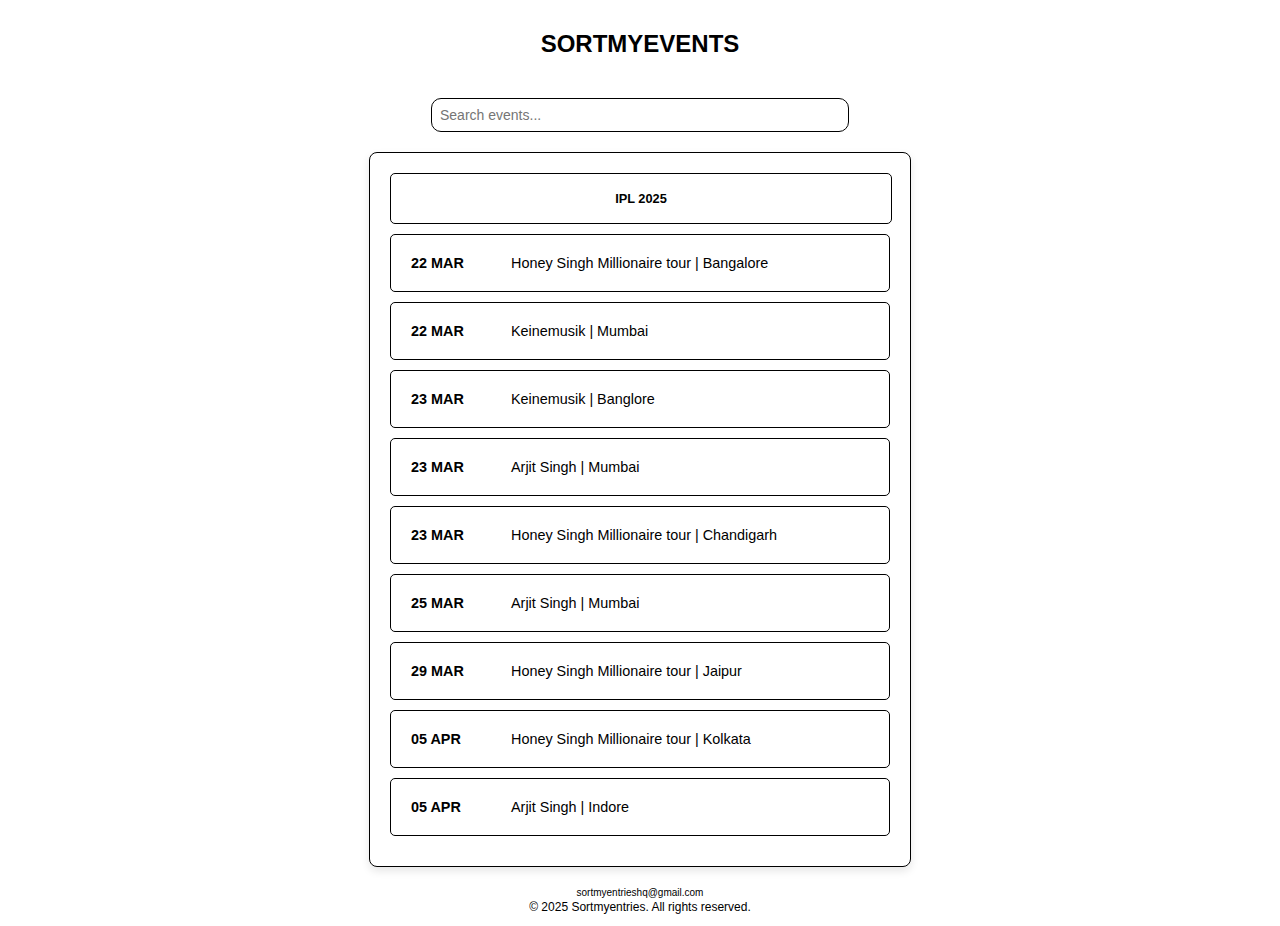
==== index.html @ ac865a82 "Update index.html" ====
<!DOCTYPE html>
<html lang="en">
<head>
    <meta charset="UTF-8">
    <meta name="viewport" content="width=device-width, initial-scale=1.0">
    <title>Sortmyevents</title>
    <meta name="description" content="Explore events around you!!">
    <script async src="https://pagead2.googlesyndication.com/pagead/js/adsbygoogle.js?client=ca-pub-1551031844284343" crossorigin="anonymous"></script>
    <meta name="google-adsense-account" content="ca-pub-1551031844284343">
    <!-- Google tag (gtag.js) -->
<script async src="https://www.googletagmanager.com/gtag/js?id=G-L1WBQDYSX8"></script>
<script>
  window.dataLayer = window.dataLayer || [];
  function gtag(){dataLayer.push(arguments);}
  gtag('js', new Date());

  gtag('config', 'G-L1WBQDYSX8');
</script>
    <link rel="stylesheet" href="styles.css">
</head>
<body>
    <header class="header">
        <div class="header-left">SORTMYEVENTS</div>
    </header>

    <div class="search-container">
        <input type="text" id="searchBar" class="search-bar" placeholder="Search events..." oninput="filterEvents()">
    </div>

    <div class="calendar" id="calendar">
        <a href="ipl.html" class="rows-box">
            <h4 style="justify-content: center; text-align: center; font-size: 0.8rem;">IPL 2025</h4>
        </a>
            <div class="row-box">
                <div class="event-date">22 MAR</div>
                <div class="event-name">Honey Singh Millionaire tour | Bangalore</div>
            </div>
            <div class="row-box">
                <div class="event-date">22 MAR</div>
                <div class="event-name">Keinemusik | Mumbai</div>
            </div>
            <div class="row-box">
                <div class="event-date">23 MAR</div>
                <div class="event-name">Keinemusik | Banglore</div>
            </div>
            <div class="row-box">
                <div class="event-date">23 MAR</div>
                <div class="event-name">Arjit Singh | Mumbai</div>
            </div>
            <div class="row-box">
                <div class="event-date">23 MAR</div>
                <div class="event-name">Honey Singh Millionaire tour | Chandigarh</div>
            </div>
        <div class="row-box">
                <div class="event-date">25 MAR</div>
                <div class="event-name">Arjit Singh | Mumbai</div>
        </div>
            <div class="row-box">
                <div class="event-date">29 MAR</div>
                <div class="event-name">Honey Singh Millionaire tour | Jaipur</div>
            </div>
            <div class="row-box">
                <div class="event-date">05 APR</div>
                <div class="event-name">Honey Singh Millionaire tour | Kolkata</div>
            </div>
            <div class="row-box">
                <div class="event-date">05 APR</div>
                <div class="event-name">Arjit Singh | Indore</div>
            </div>
    </div>

    <div>
        <p style="justify-content: center; display: flex; font-size: 10px;">sortmyentrieshq@gmail.com</p>
        <p style="justify-content: center; display: flex; font-size: 12px; margin-top: -8px;">&copy; 2025 Sortmyentries. All rights reserved.</p>
    </div>

    <script>
        // JavaScript to filter events based on the search query
        function filterEvents() {
            const searchValue = document.getElementById("searchBar").value.toLowerCase();
            const rows = document.querySelectorAll(".row-box");

            rows.forEach(row => {
                const eventDate = row.querySelector(".event-date")?.textContent.toLowerCase();
                const eventName = row.querySelector(".event-name")?.textContent.toLowerCase();

                if (eventDate.includes(searchValue) || eventName.includes(searchValue)) {
                    row.style.display = ""; // Show matching rows
                } else {
                    row.style.display = "none"; // Hide non-matching rows
                }
            });
        }


        // JavaScript to add dynamic href to each event row
        document.addEventListener("DOMContentLoaded", () => {
            const rows = document.querySelectorAll(".row-box");
            rows.forEach(row => {
                const eventName = row.querySelector(".event-name")?.textContent.trim();
                if (eventName) {
                    const encodedMessage = encodeURIComponent(`Hey, I want to buy tickets for ${eventName}`);
                    const phone = "917715039001"; // Default WhatsApp number
                    const href = `https://wa.me/${phone}?text=${encodedMessage}`;

                    const anchor = document.createElement("a");
                    anchor.href = href;
                    anchor.className = "row-box";
                    anchor.innerHTML = row.innerHTML;

                    row.replaceWith(anchor); // Replace the original row with the anchor
                }
            });
        });
    </script>
</body>
</html>
---- styles.css ----
body {
    font-family: Arial, sans-serif;
    margin: 0;
    padding: 0;
    background-color: #ffffff;
    color: #000000;
}

h2{
    margin-bottom: 35px;
}

.header {
    display: flex;
    flex-direction: column;
    justify-content: center;
    align-items: center;
    background-color: #ffffff;
    padding: 30px 60px;
}

.header-left {
    font-size: 1.5em;
    font-weight: bold;
    align-content: center;
}

.header p{
    margin-top: 0px;
    font-size: 13px;
}

.calendar {
    max-width: 500px;
    margin: 20px auto;
    background-color: #ffffff;
    padding: 20px;
    border-radius: 8px;
    border: 1px solid #000000;
    box-shadow: 0 4px 8px rgba(0, 0, 0, 0.1);
}

a{
    text-decoration: none;
    color: inherit;
}

.date-row {
    margin-bottom: 10px;
}

.row-box {
    display: flex;
    justify-content: space-between;
    text-align: center;
    width: 100%;
    border: 1px solid #000000;
    border-radius: 5px;
    background-color: #ffffff;
    margin-bottom: 10px;
    padding: 10px;
    font-size: 0.9rem;
    box-sizing: border-box;
}

.rows-box {
    display: flex;
    width: 100%;
    font-size: medium;
    text-align: center;
    justify-content: center;
    border: 1px solid #000000;
    border-radius: 5px;
    background-color: #ffffff;
    margin-bottom: 10px;
}

.event-date {
    font-weight: bold;
    color: #000000;
    width: 80px;
    text-align: left;
    font-size: 0.9rem;
    padding: 10px;
}

.event-name {
    color: #000000;
    text-align: left;
    flex: 1;
    padding: 10px;
    padding-left: 10px;
}

.search-container {
    margin: 10px auto;
    text-align: center;
}

.search-bar {
    width: 400px;
    padding: 8px;
    font-size: 14px;
    background-color: #ffffff;
    border: 1px solid #000000;
    border-radius: 10px;
}

@media screen and (max-width: 768px) {
    .header-left {
        font-size: 1.2em;
    }

    .calendar {
        width: 80%;
    }

    .search-bar{
        width: 80%;
    }
}

.event-details{
    border: 1px solid #000;
    max-width: 300px;
    height:auto;
    border-radius: 10px;
    margin: 10px;
    padding: 10px;
}

.rows-box:hover {
    background-color: #f5f5f5;
    cursor: pointer;
}

.popup {
    display: none;
    position: fixed;
    top: 0;
    left: 0;
    width: 100%;
    height: 100%;
    background: rgba(0, 0, 0, 0.6);
    justify-content: center;
    align-items: center;
}

.popup-content {
    background: white;
    padding: 20px;
    margin-left: 20px;
    margin-right: 20px;
    width: 90%; /* Adjusts for smaller screens */
    max-width: 700px; /* Fixed max width */
    height: 70vh; /* Fixed height relative to viewport */
    overflow-y: auto; /* Enables vertical scroll */
    border-radius: 10px;
    position: relative;
    box-shadow: 0px 4px 10px rgba(0, 0, 0, 0.3);
}

.close {
    position: absolute;
    top: 10px;
    right: 15px;
    font-size: 30px;
    cursor: pointer;
}

.data h1 {
    font-size: 22px;
    color: #000;
    text-decoration: underline;
    text-align: center;
}

.data h2 {
    font-size: 18px;
    color: #333;
    margin-bottom: -15px;
}

.data p {
    font-size: 14px;
    color: #555;
}

/* Adjustments for smaller screens */
@media (max-width: 768px) {
    .data h1 {
        font-size: 20px;
    }

    .data h2 {
        font-size: 16px;
        margin-bottom: -10px;
    }

    .data p {
        font-size: 12px;
    }
}

/* Further adjustments for very small screens */
@media (max-width: 480px) {
    .data h1 {
        font-size: 18px;
    }

    .data h2 {
        font-size: 16px;
        margin-bottom: -6px;
    }

    .data p {
        font-size: 14px;
    }
}

table {
    width: 100%;
    border-collapse: collapse;
    margin: 20px 0;
}
th, td {
    border: 2px solid #000;
    padding: 10px;
    text-align: left;
}
th {
    background-color: #fff;
}


.responsive {
    max-width: 90%;
    height: auto;
    min-width: 250px;
    border-radius: 10px;
    display: block; /* Ensures proper centering */
    margin: 0 auto; /* Centers the image horizontally */
}
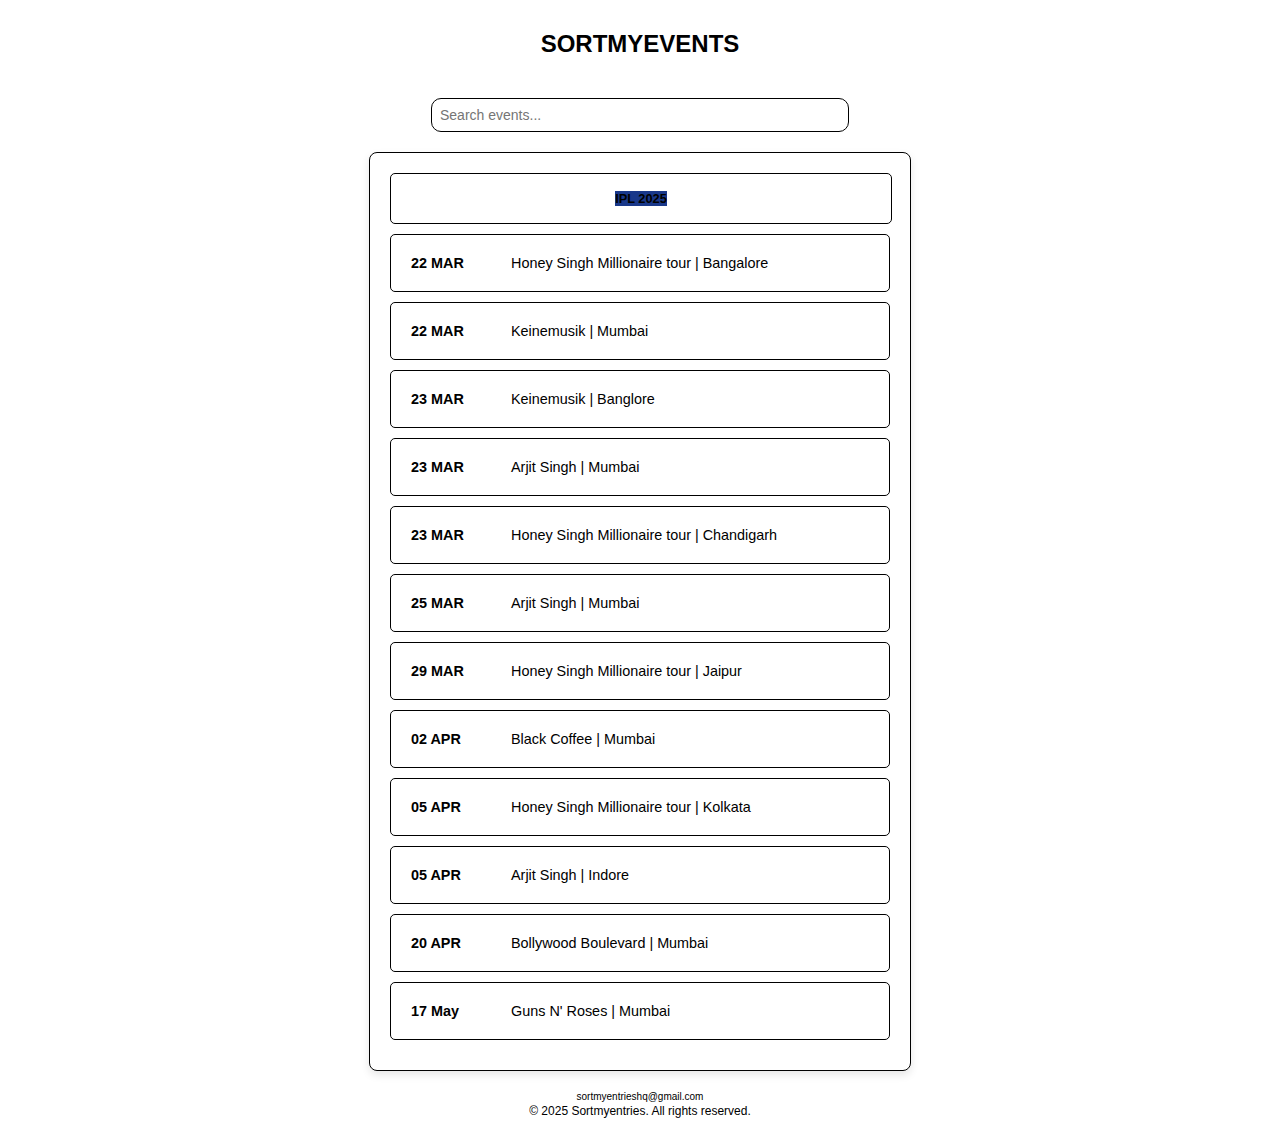
==== commit 10112118: "Update index.html" ====
--- a/index.html
+++ b/index.html
@@ -29,7 +29,7 @@
 
     <div class="calendar" id="calendar">
         <a href="ipl.html" class="rows-box">
-            <h4 style="justify-content: center; text-align: center; font-size: 0.8rem;">IPL 2025</h4>
+            <h4 style="justify-content: center; text-align: center; font-size: 0.8rem; background-color: #19388A;">IPL 2025</h4>
         </a>
             <div class="row-box">
                 <div class="event-date">22 MAR</div>
@@ -59,6 +59,10 @@
                 <div class="event-date">29 MAR</div>
                 <div class="event-name">Honey Singh Millionaire tour | Jaipur</div>
             </div>
+        <div class="row-box">
+                <div class="event-date">02 APR</div>
+                <div class="event-name">Black Coffee | Mumbai</div>
+        </div>
             <div class="row-box">
                 <div class="event-date">05 APR</div>
                 <div class="event-name">Honey Singh Millionaire tour | Kolkata</div>
@@ -67,6 +71,14 @@
                 <div class="event-date">05 APR</div>
                 <div class="event-name">Arjit Singh | Indore</div>
             </div>
+        <div class="row-box">
+                <div class="event-date">20 APR</div>
+                <div class="event-name">Bollywood Boulevard | Mumbai</div>
+        </div>
+        <div class="row-box">
+                <div class="event-date">17 May</div>
+                <div class="event-name">Guns N' Roses | Mumbai</div>
+        </div>
     </div>
 
     <div>
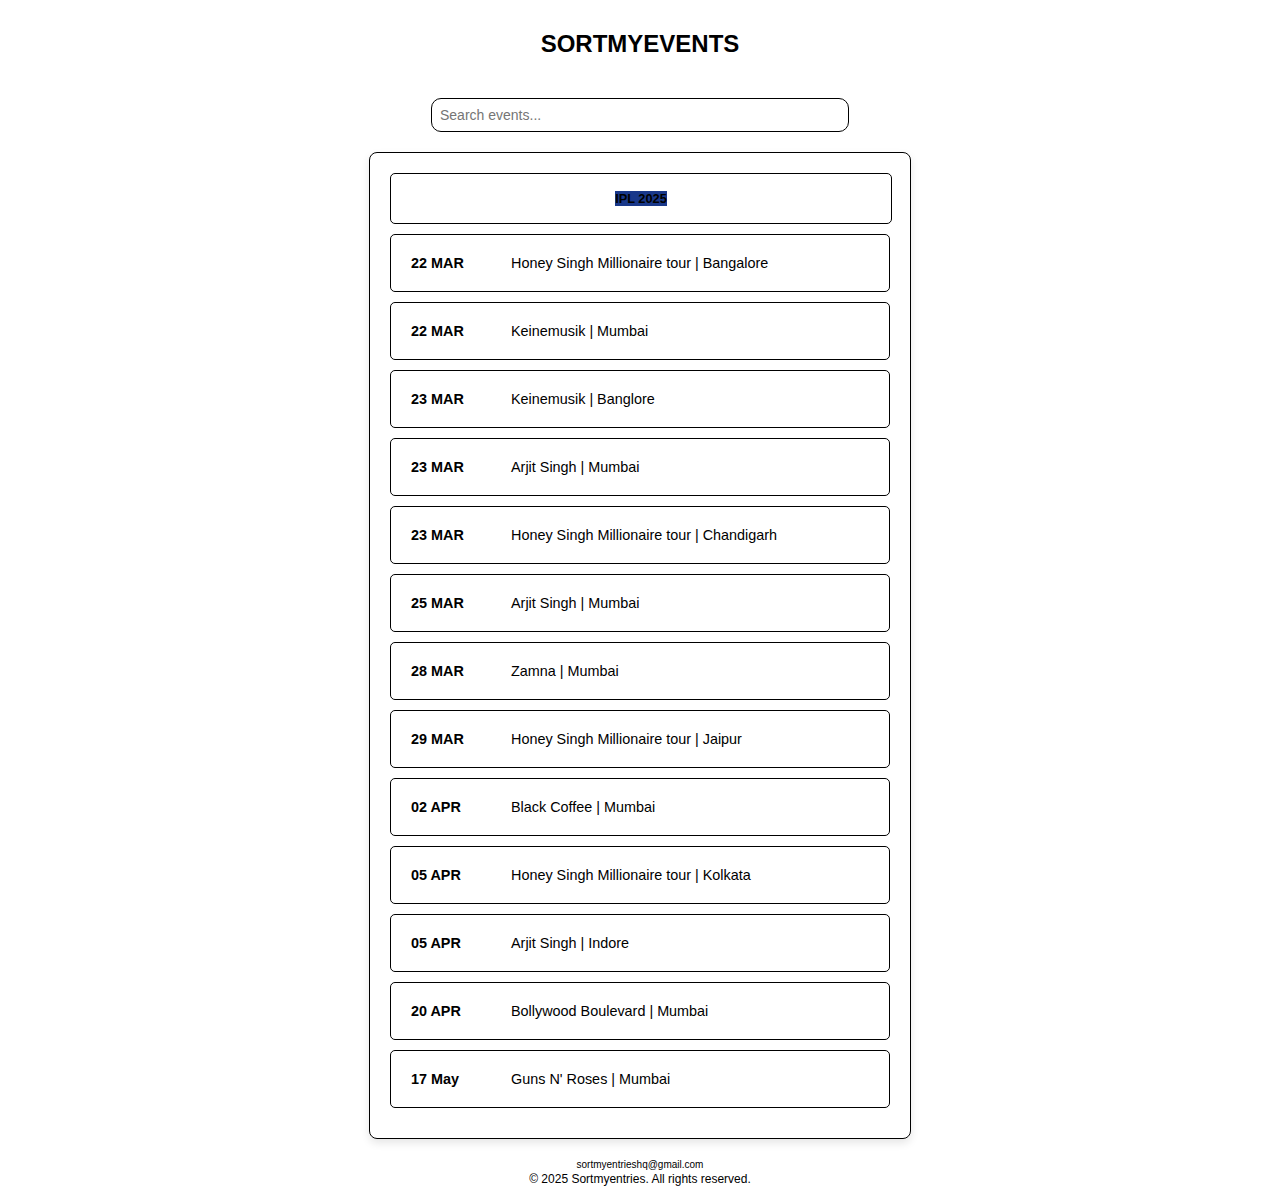
==== commit ae3bcaca: "Update index.html" ====
--- a/index.html
+++ b/index.html
@@ -54,6 +54,10 @@
         <div class="row-box">
                 <div class="event-date">25 MAR</div>
                 <div class="event-name">Arjit Singh | Mumbai</div>
+        </div>
+        <div class="row-box">
+                <div class="event-date">28 MAR</div>
+                <div class="event-name">Zamna | Mumbai</div>
         </div>
             <div class="row-box">
                 <div class="event-date">29 MAR</div>
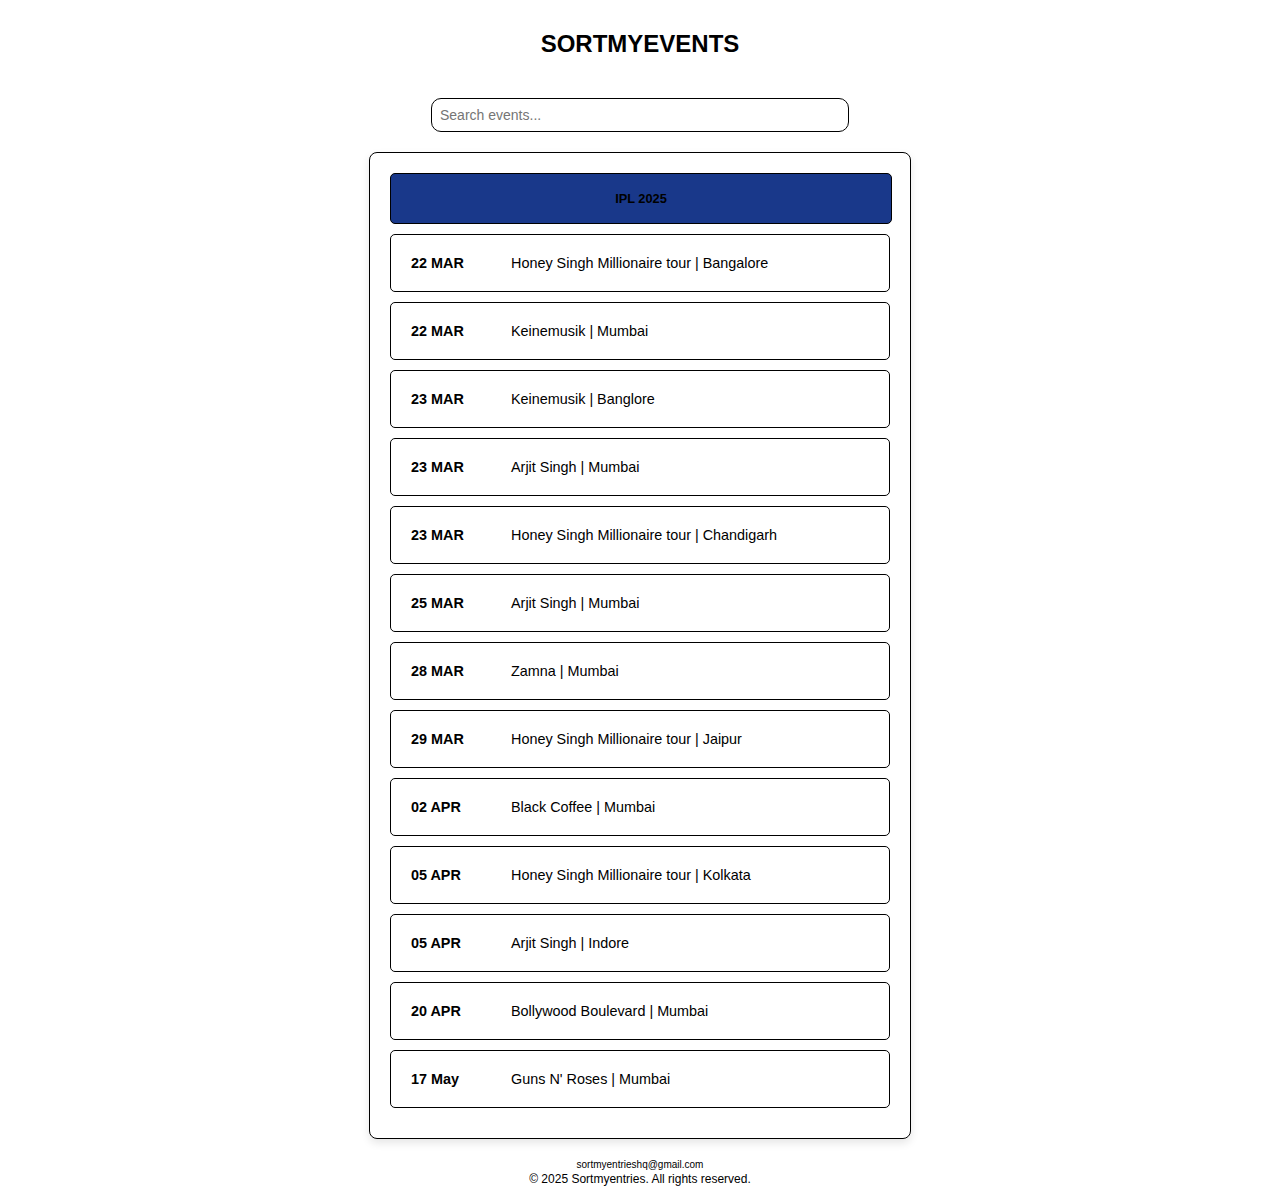
==== commit 477635fc: "Update index.html" ====
--- a/index.html
+++ b/index.html
@@ -28,8 +28,8 @@
     </div>
 
     <div class="calendar" id="calendar">
-        <a href="ipl.html" class="rows-box">
-            <h4 style="justify-content: center; text-align: center; font-size: 0.8rem; background-color: #19388A;">IPL 2025</h4>
+        <a href="ipl.html" style="background-color: #19388A;" class="rows-box">
+            <h4 style="justify-content: center; text-align: center; font-size: 0.8rem;">IPL 2025</h4>
         </a>
             <div class="row-box">
                 <div class="event-date">22 MAR</div>
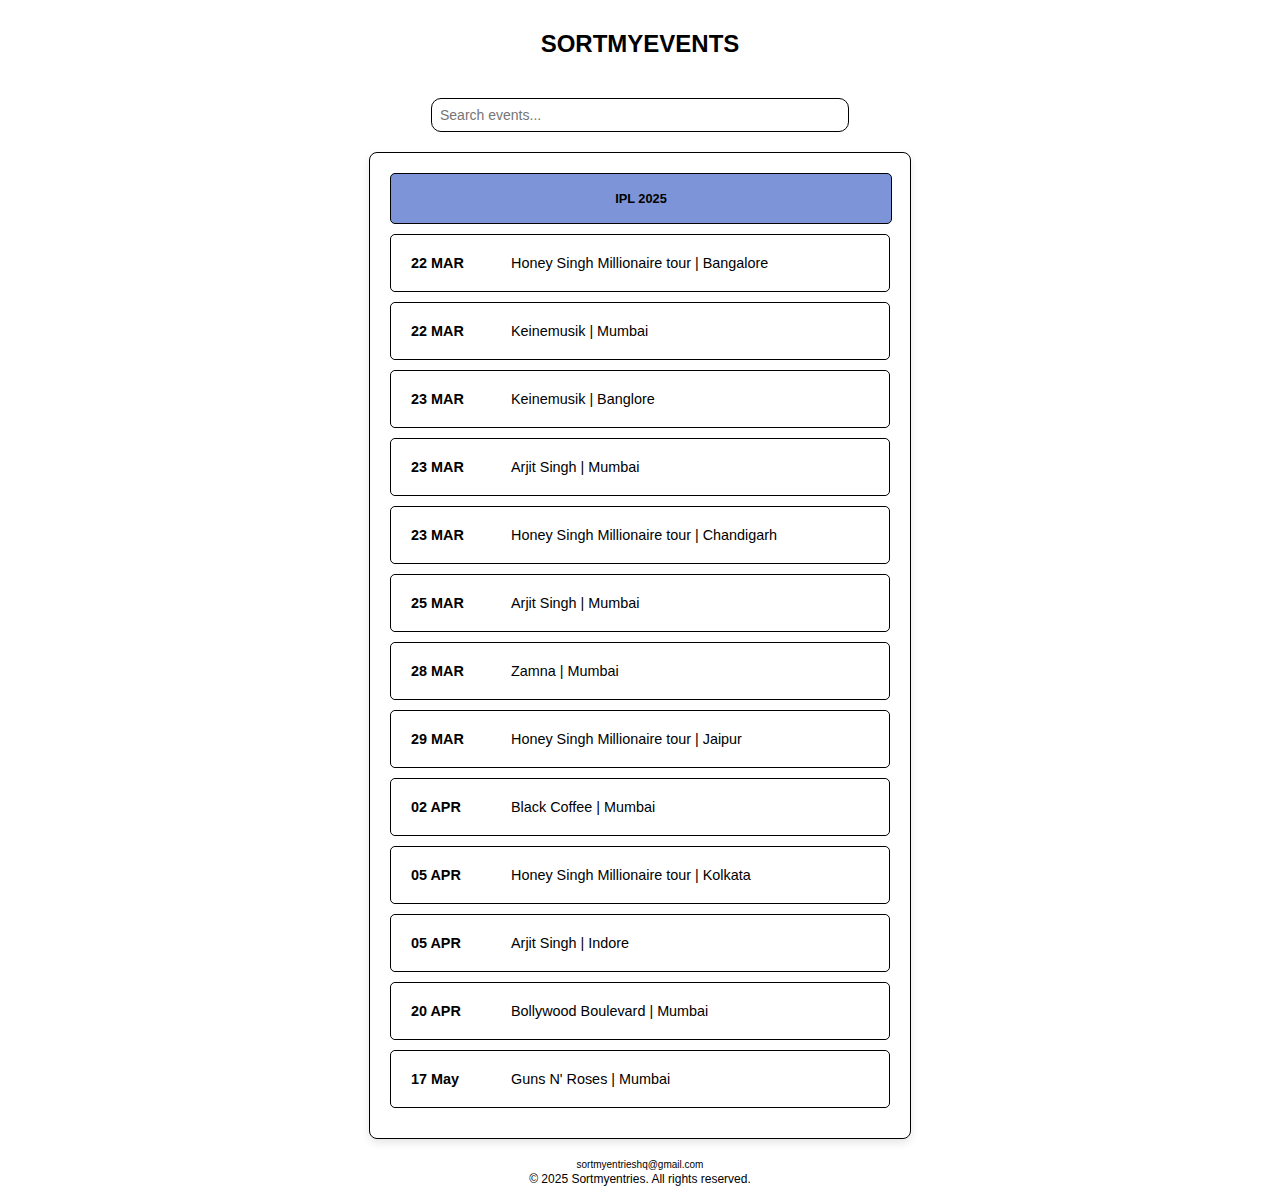
==== commit 052107dc: "Update index.html" ====
--- a/index.html
+++ b/index.html
@@ -28,7 +28,7 @@
     </div>
 
     <div class="calendar" id="calendar">
-        <a href="ipl.html" style="background-color: #19388A;" class="rows-box">
+        <a href="ipl.html" style="background-color: #7D94D9;" class="rows-box">
             <h4 style="justify-content: center; text-align: center; font-size: 0.8rem;">IPL 2025</h4>
         </a>
             <div class="row-box">
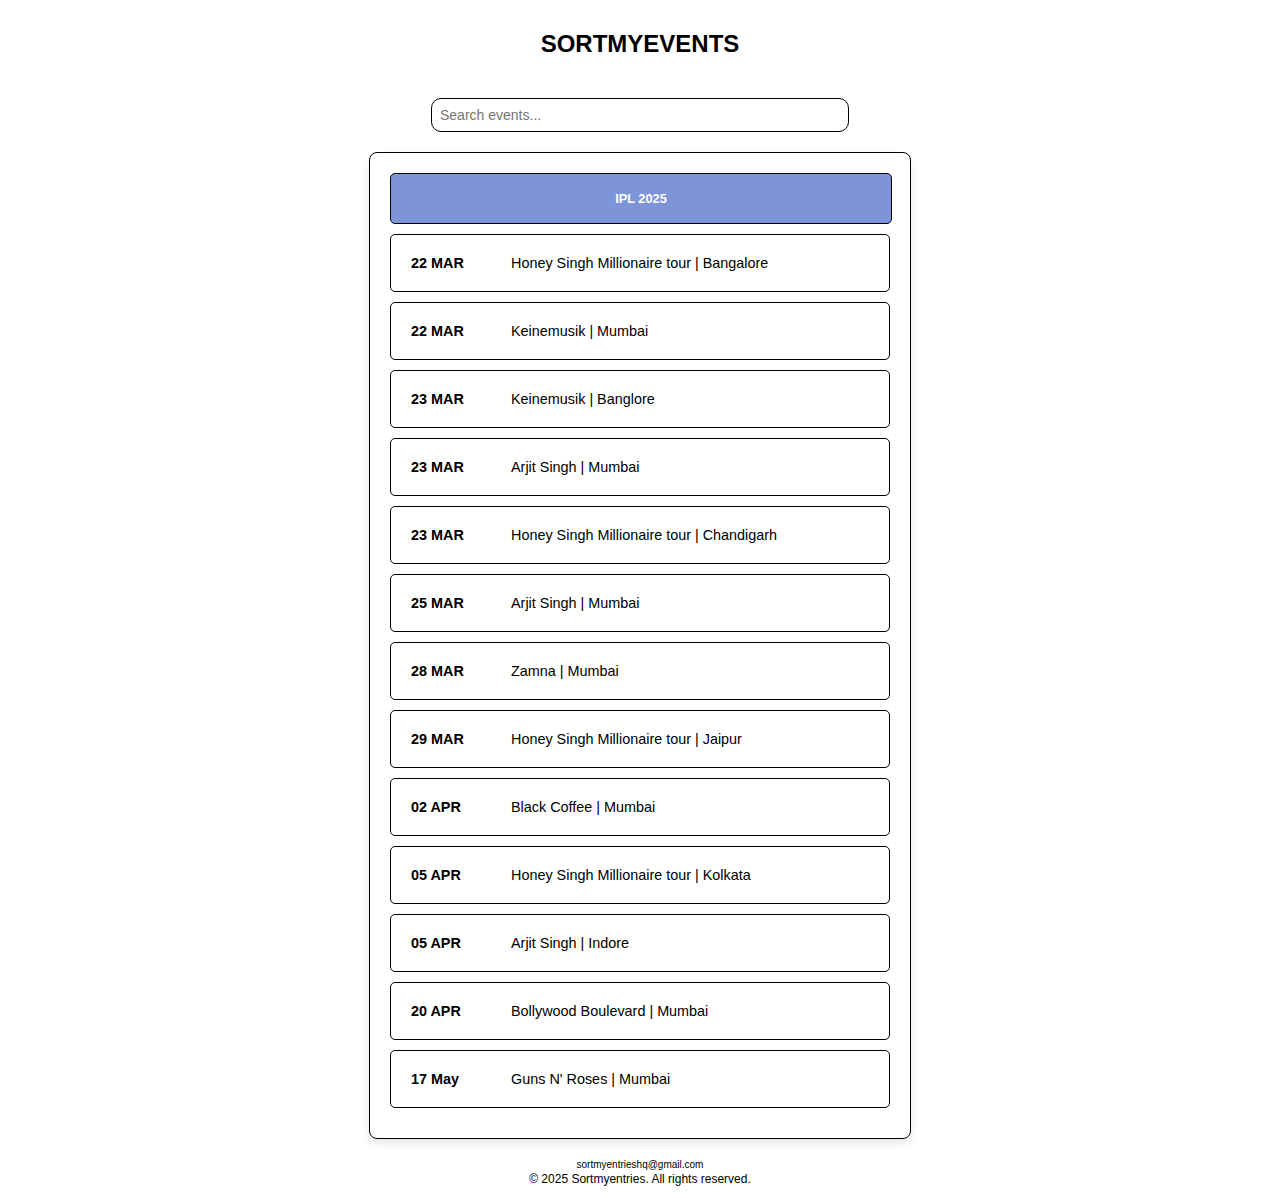
==== commit 65b6da32: "Update index.html" ====
--- a/index.html
+++ b/index.html
@@ -28,7 +28,7 @@
     </div>
 
     <div class="calendar" id="calendar">
-        <a href="ipl.html" style="background-color: #7D94D9;" class="rows-box">
+        <a href="ipl.html" style="background-color: #7D94D9; color: #fff;" class="rows-box">
             <h4 style="justify-content: center; text-align: center; font-size: 0.8rem;">IPL 2025</h4>
         </a>
             <div class="row-box">
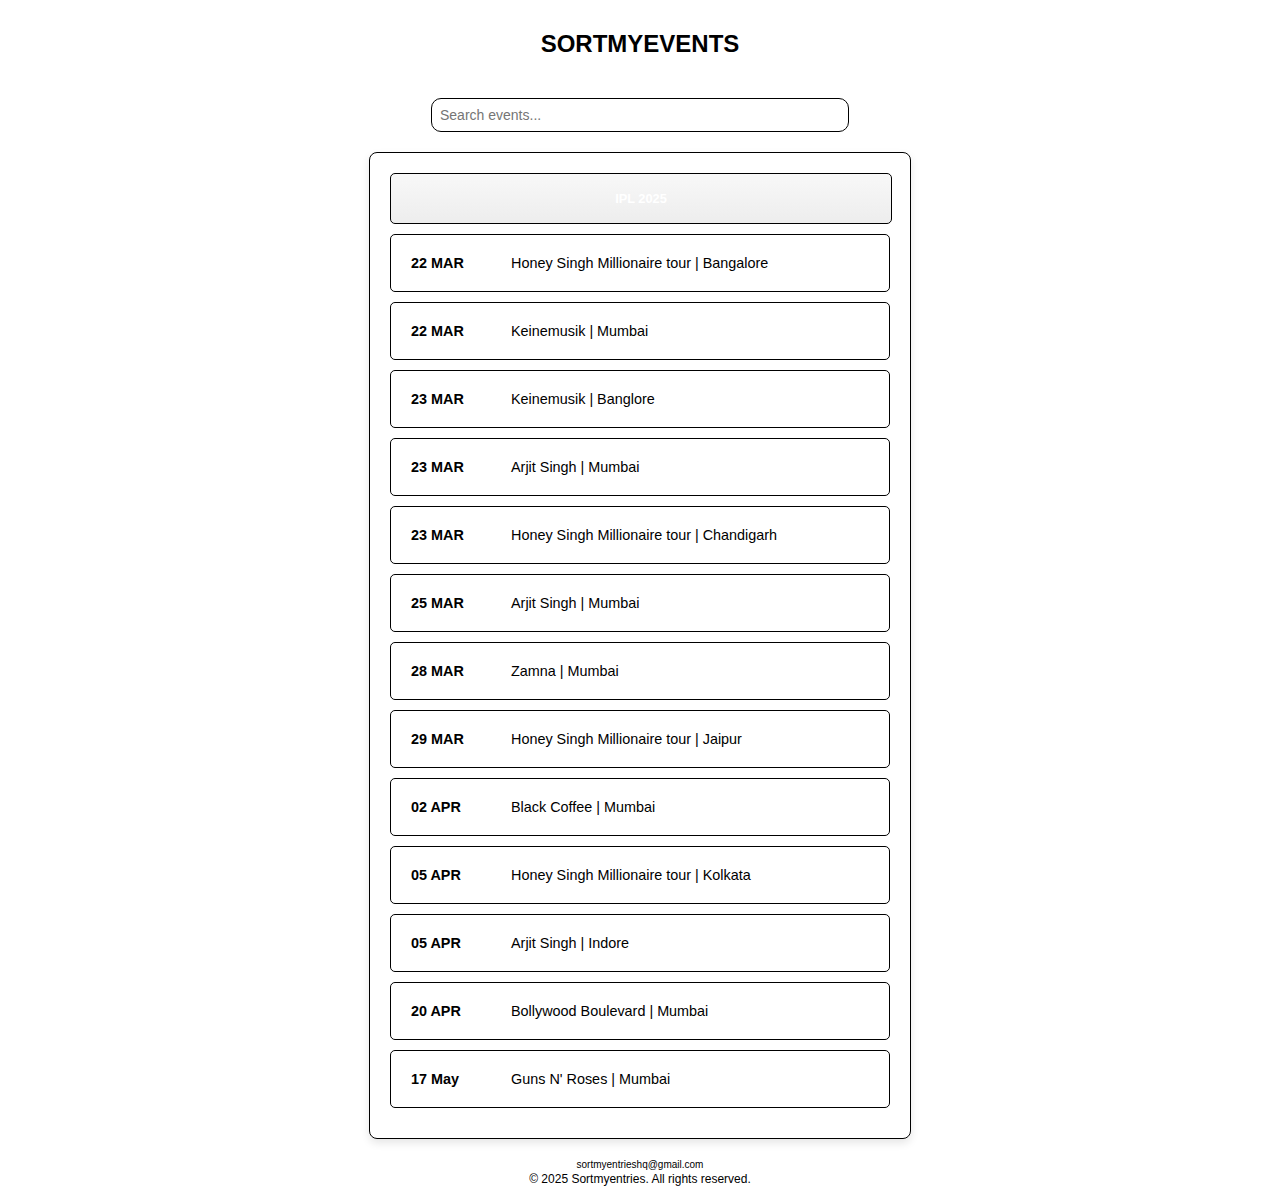
==== commit 6dcc00f7: "Update index.html" ====
--- a/index.html
+++ b/index.html
@@ -28,7 +28,7 @@
     </div>
 
     <div class="calendar" id="calendar">
-        <a href="ipl.html" style="background-color: #7D94D9; color: #fff;" class="rows-box">
+        <a href="ipl.html" style="background: linear-gradient(to bottom, #F8F8F8, #EDEDED); color: #fff;" class="rows-box">
             <h4 style="justify-content: center; text-align: center; font-size: 0.8rem;">IPL 2025</h4>
         </a>
             <div class="row-box">
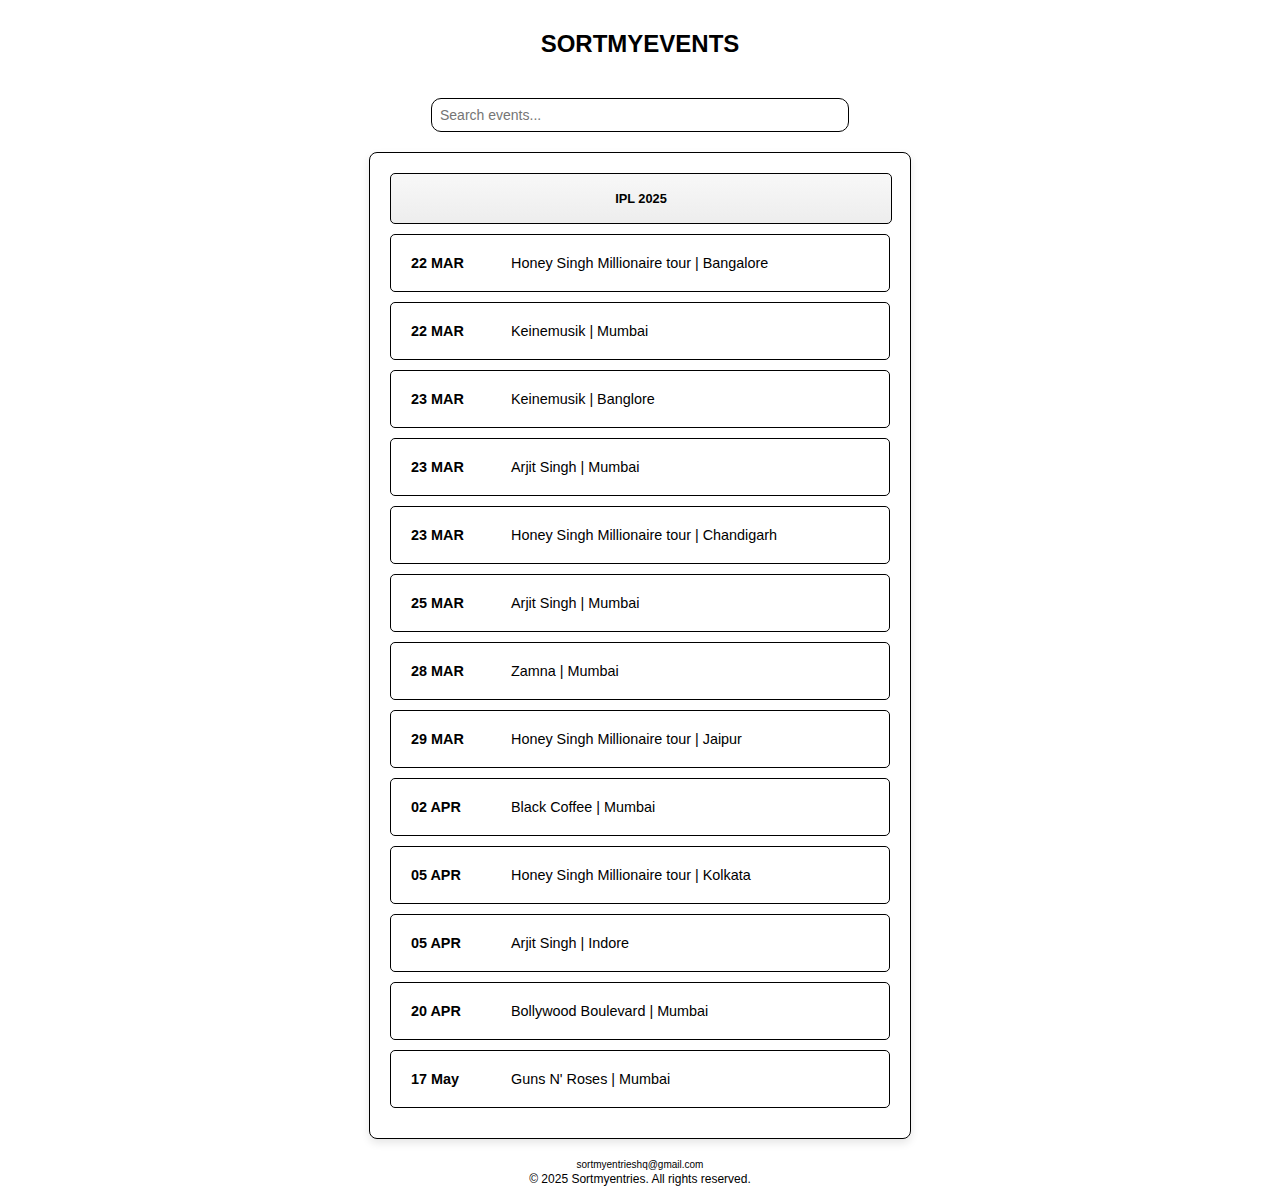
==== commit af10b0af: "Update index.html" ====
--- a/index.html
+++ b/index.html
@@ -28,7 +28,7 @@
     </div>
 
     <div class="calendar" id="calendar">
-        <a href="ipl.html" style="background: linear-gradient(to bottom, #F8F8F8, #EDEDED); color: #fff;" class="rows-box">
+        <a href="ipl.html" style="background: linear-gradient(to bottom, #F8F8F8, #EDEDED);" class="rows-box">
             <h4 style="justify-content: center; text-align: center; font-size: 0.8rem;">IPL 2025</h4>
         </a>
             <div class="row-box">
